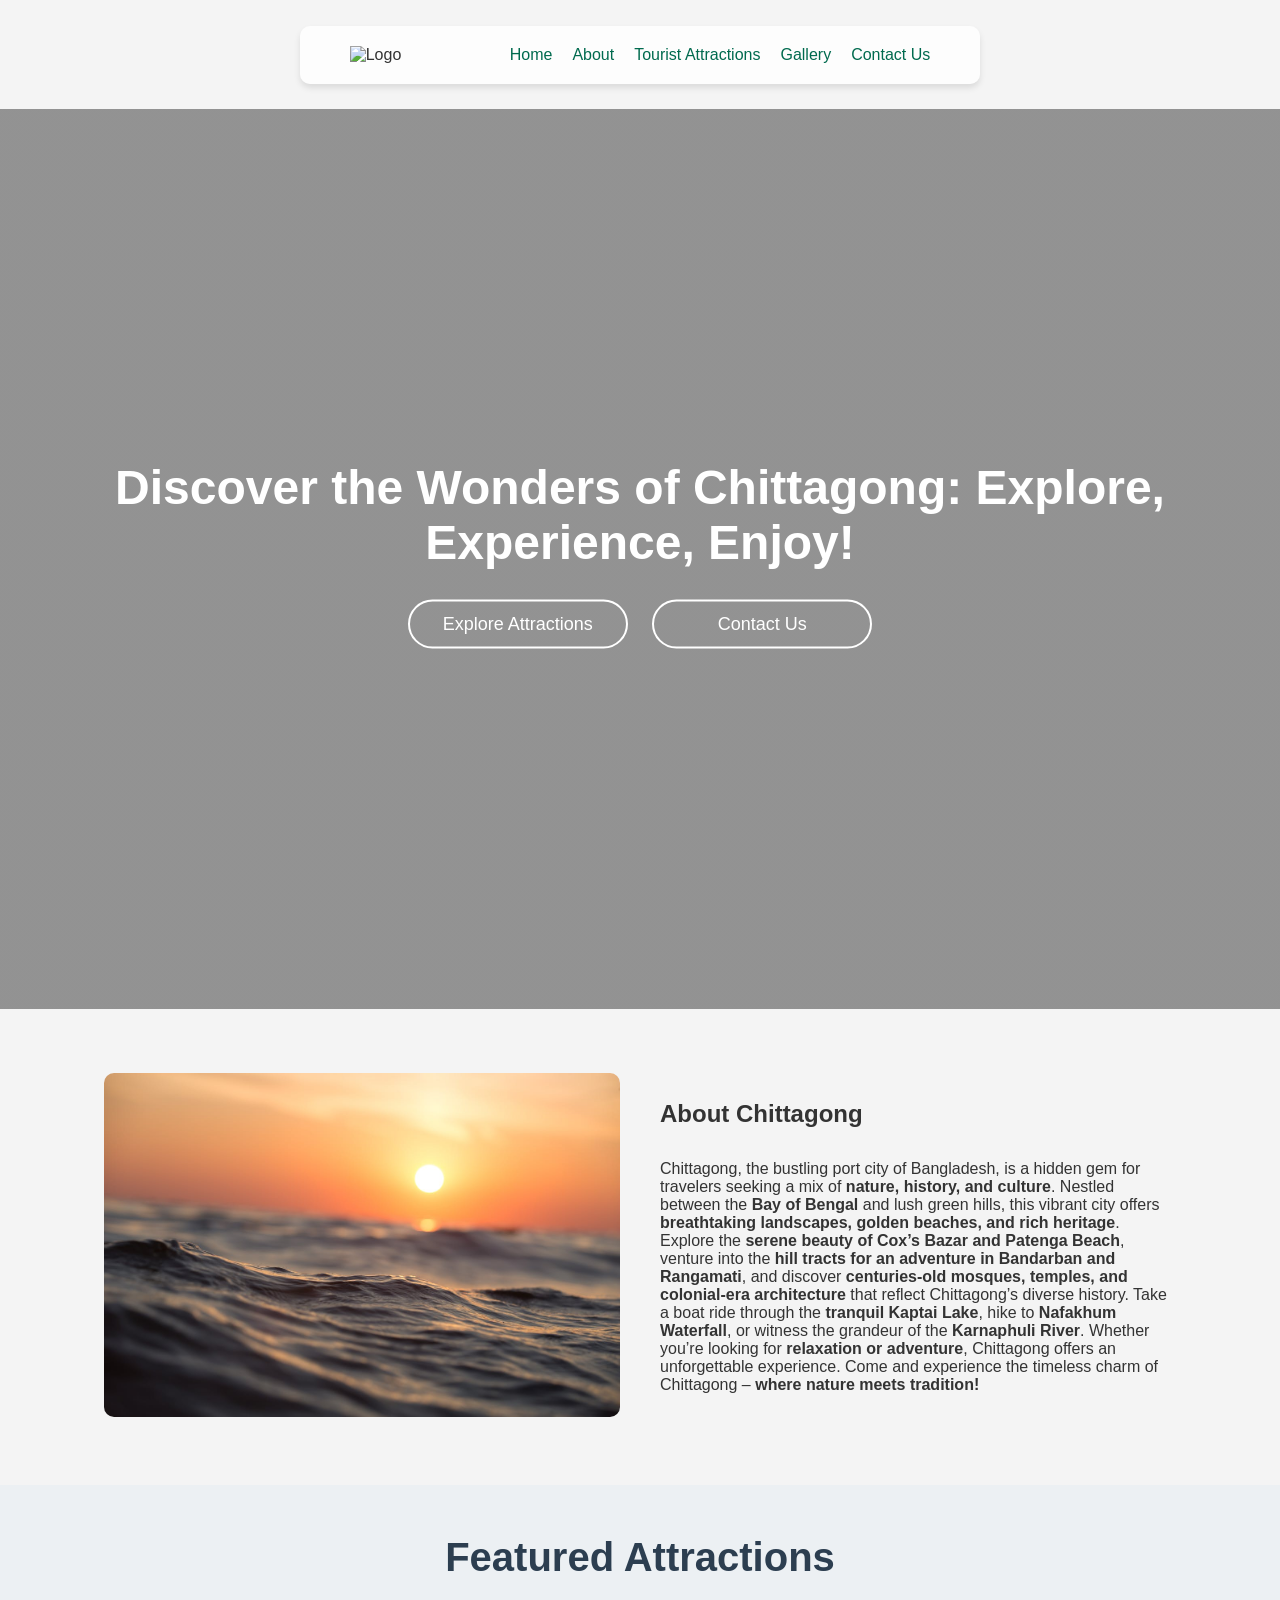
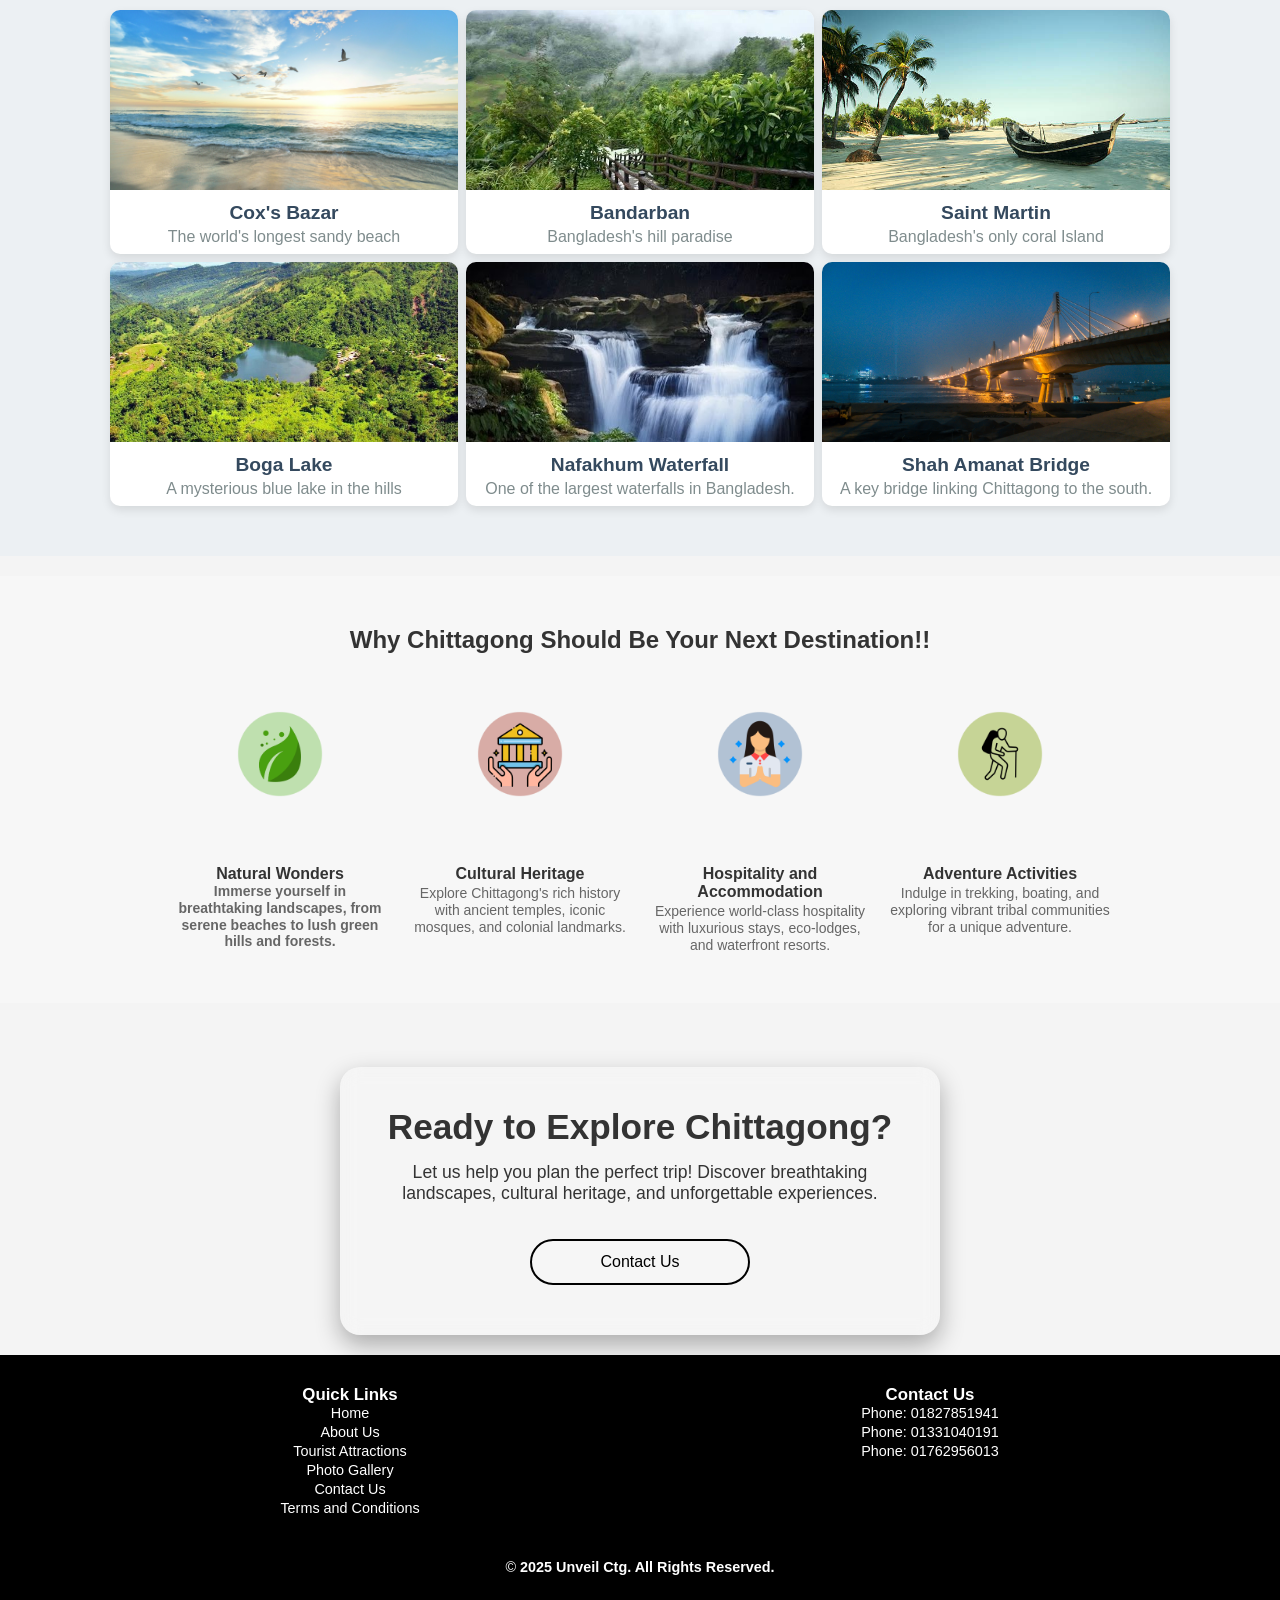
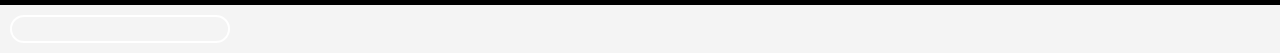
==== index.html @ c3ff89f8 "first commit" ====
<!DOCTYPE html>
<html lang="en">
<head>
    <meta charset="UTF-8">
    <meta name="viewport" content="width=device-width, initial-scale=1.0">
    <title>Unveil Chittagong</title>
    <link href="https://fonts.googleapis.com/css2?family=Playfair+Display:wght@400;700&family=Roboto:wght@300;400;500&display=swap" rel="stylesheet">
    <link rel="stylesheet" href="style.css">
    
</head>
<body>
    <header class="hero">
        <nav>
            <img src="images/Logo+.png" alt="Logo" class="logo">
            <a href="#Home">Home</a>
            <a href="About us/about.html">About</a>
            <a href="Tourist.html">Tourist Attractions</a>
            <a href="Gallery/gallery.html">Gallery</a>
            <a href="contact/contact.html">Contact Us</a>
        </nav>
    </header>

    <section id="Home" class="home">
        <div class="banner">
            <video autoplay loop muted>
                <source src="video/sea video.mp4" type="video/mp4">
            </video>
            <div class="content">
                <h1>Discover the Wonders of Chittagong: Explore, Experience, Enjoy!</h1>
                <div class="buttons">
                    <a href="Tourist.html"><button type="button"> Explore Attractions </button></a>
                    <a href="contact/contact.html"><button type="button"> Contact Us </button></a>
                </div>
            </div>
        </div>
    </section>

    <section id="About" class="about">
        <div class="about-container">
            <div class="about-image">
                <img src="Images/sea-image.jpg" alt="Sea View">
            </div>
            <div class="about-content">
                <h2>About Chittagong</h2>
                <p>Chittagong, the bustling port city of Bangladesh, is a hidden gem for travelers seeking a mix of <b>nature, history, and culture</b>. Nestled between the <b>Bay of Bengal</b> and lush green hills, this vibrant city offers <strong>breathtaking landscapes, golden beaches, and rich heritage</strong>.
                Explore the <strong>serene beauty of Cox’s Bazar and Patenga Beach</strong>, venture into the <strong>hill tracts for an adventure in Bandarban and Rangamati</strong>, and discover <strong>centuries-old mosques, temples, and colonial-era architecture</strong> that reflect Chittagong’s diverse history.
                Take a boat ride through the <strong>tranquil Kaptai Lake</strong>, hike to <strong>Nafakhum Waterfall</strong>, or witness the grandeur of the <strong>Karnaphuli River</strong>. Whether you’re looking for <strong>relaxation or adventure</strong>, Chittagong offers an unforgettable experience.
                Come and experience the timeless charm of Chittagong – <b>where nature meets tradition!</b></p>
            </div>
        </div>
    </section>

    <section id="Featured Attractions">
        <div class="container">
            <h2>Featured Attractions</h2>
            <div class="attractions-container">
            
                <div class="attractions-grid">
                
                    <div class="attraction">
                        <img src="Images/Cox'sbazar2.jpg" alt="Cox's Bazar">
                        <h3>Cox's Bazar</h3>
                        <p>The world's longest sandy beach</p>
                    </div>
                    <div class="attraction">
                        <img src="Images/Bandarban.jpg" alt="Bandarban">
                        <h3>Bandarban</h3>
                        <p>Bangladesh's hill paradise</p>
                    </div>
                    <div class="attraction">
                        <img src="Images/saint martin.jpg" alt="Saint Martin">
                        <h3>Saint Martin</h3>
                        <p>Bangladesh's only coral Island</p>
                    </div>
                    <div class="attraction">
                        <img src="Images/boga-lake.jpg" alt="Boga Lake">
                        <h3>Boga Lake</h3>
                        <p>A mysterious blue lake in the hills</p>
                    </div>
                    <div class="attraction">
                        <img src="Images/Nafakhum.jpg" alt="Nafakhum Waterfall">
                        <h3>Nafakhum Waterfall</h3>
                        <p>One of the largest waterfalls in Bangladesh.</p>
                    </div>
                    <div class="attraction">
                        <img src="Images/shah amanat.jpg" alt="Shah Amanat">
                        <h3>Shah Amanat Bridge</h3>
                        <p>A key bridge linking Chittagong to the south.</p>
                    </div>
                </div>
    
            
            </div>
        </div>
    </section>

    <section id="why-chittagong">
        <div class="container">
            <h2>Why Chittagong Should Be Your Next Destination!!</h2>
            <div class="features">
                <div class="feature"> 
                 <img src="Images/natural wonders.png" class="nature">
                    <h3>Natural Wonders<p>Immerse yourself in breathtaking landscapes, from serene beaches to lush green hills and forests.</p>
                </div>
                <div class="feature">
                    <img src="Images/heritage.png" class="heritage">
                    <h3>Cultural Heritage</h3><p>Explore Chittagong's rich history with ancient temples, iconic mosques, and colonial landmarks.</p>
                </div>
                <div class="feature">
                    <img src="Images/Hospitality.png" class="hospitality">
                    <h3>Hospitality and Accommodation</h3><p>Experience world-class hospitality with luxurious stays, eco-lodges, and waterfront resorts.</p>
                </div>
                <div class="feature">
                    <img src="Images/advednture.png" class="adventure">
                    <h3>Adventure Activities</h3> <p>Indulge in trekking, boating, and exploring vibrant tribal communities for a unique adventure.</p>
                </div>
            </div>
        </div>
    </section>



    <section class="sk-trip-section">
        <div class="sk-trip-container">
            <h1 class="sk-trip-title">Ready to Explore Chittagong?</h1>
            <p class="sk-trip-description">Let us help you plan the perfect trip! Discover breathtaking landscapes, cultural heritage, and unforgettable experiences.</p>
            <button id="sk-contactBtn" class="sk-trip-button">Contact Us</button>
        </div>
    </section>




    <footer class="footer">
        <div class="footer-container">
            
            <div class="footer-column left">
                <h3>Quick Links</h3>
                <ul>
                    <li><a href="#Home">Home</a></li>
                    <li><a href="About us/about.html" target="_blank">About Us</a></li>
                    <li><a href="Tourist.html" target="_blank">Tourist Attractions</a></li>
                    <li><a href="Gallery/gallery.html" target="_blank">Photo Gallery</a></li>
                    <li><a href="contact/contact.html" target="_blank">Contact Us</a></li>
                    <li><a href="terms.html" target="_blank">Terms and Conditions</a></li>
                </ul>
            </div>
            
            <div class="footer-column right">
                <h3>Contact Us</h3>
                <ul>
                    <li>Phone: 01827851941</li>
                    <li>Phone: 01331040191</li>
                    <li>Phone: 01762956013</li>
                </ul>
            </div>
        </div>
        <div class="footer-bottom">
            <p>&copy; <strong>2025 Unveil Ctg. All Rights Reserved.</strong></p>
        </div>
    </footer>
    <script src="script.js"></script>
</body>
</html>
---- style.css ----
* {
    margin: 0;
    padding: 0;
    font-family: sans-serif;
    box-sizing: border-box;
}

body {
    font-family: 'Roboto', sans-serif;
    margin: 0;
    padding: 0;
    background-color: #f4f4f4;
    color: #333;
    display: flex;
    flex-direction: column; 
}

.hero {
    
    background-size: cover;
    background-position: center;
    /* height: 300px; */
    display: flex;
    justify-content: center;
    align-items: flex-start;
    padding: 2% 5%;
    position: relative; 
}


.hero nav {
    display: flex;
    align-items: center;
    justify-content: center; 
    gap: 20px;
    background: rgba(255, 255, 255, 0.8);
    padding: 20px 50px;
    border-radius: 10px;
    box-shadow: 0px 4px 6px rgba(0, 0, 0, 0.1);
    z-index: 10; 
}

.hero nav a {
    text-decoration: none;
    color: #006a4e;
    font-weight: 500;
    font-size: 1rem;
    transition: color 0.3s, transform 0.3s;
}

.hero nav a:hover {
    color: #f7d774;
    transform: scale(1.1);
}

.hero .Logo{
    height: 50px;
    margin-right: auto;
}



.banner {
    width: 100%;
    height: 100vh;
    position: relative;
    background: linear-gradient(rgba(0, 0, 0, 0.40), rgba(0, 0, 0, 0.40));
    margin-top: 0; 
}


.banner video {
    position: absolute;
    top: 0;
    left: 0;
    width: 100%;
    height: 100%;
    object-fit: cover;
    z-index: -1;
}


.navbar {
    width: 90%;
    padding: 15px 30px;
    margin: auto;
    display: flex;
    align-items: center;
    justify-content: space-between;
    position: absolute;
    top: 0;
    left: 50%;
    transform: translateX(-50%);
    margin-bottom: 0; 
}


.logo {
    width: 140px;
    cursor: pointer;
}

.navbar ul {
    list-style: none;
    display: flex;
}

.navbar ul li {
    margin: 10px;
}

.navbar ul li a {
    text-decoration: none;
    text-transform: uppercase;
    color: white;
    font-weight: 600;
    padding: 10px;
    transition: 0.4s;
}

.navbar ul li a:hover {
    background: white;
    color: black;
    border-radius: 5px;
}

.content {
    width: 100%;
    position: absolute;
    color: white;
    top: 50%;
    transform: translateY(-50%);
    text-align: center;
    padding: 20px;
}

.content h1 {
    font-size: 3rem;
    font-weight: 800;
    margin-bottom: 20px;
}

button {
    width: 220px;
    padding: 12px;
    margin: 10px;
    text-align: center;
    border-radius: 50px;
    color: white;
    border: 2px solid white;
    font-size: 18px;
    cursor: pointer;
    font-weight: 400;
    background-color: transparent;
    transition: 0.4s;
}

button:hover {
    background: rgb(171, 190, 189);
    color: black;
    border: 2px solid rgb(171, 190, 189);
}


.about {
    display: flex;
    justify-content: space-between;
    align-items: center;
    padding: 5%;
    gap: 50px;
    max-width: 1200px;
    margin: auto;
}
.about-container{
    display: flex;
    justify-content: center;
    align-items: center;
    gap: 40px;
}
.about .inner {
    width: 48%; 
}
.about-image{
    width: 50%;
}
.about-content{
    width: 50%;
    display: flex;
    flex-direction: column;
    gap: 2rem;

}
.about-image img {
    width: 100%;
    border-radius: 10px;
}

@media (max-width: 1024px) {
    .content h1 {
        font-size: 2.5rem;
    }

    .navbar {
        flex-direction: column;
        text-align: center;
    }

    .navbar ul {
        flex-direction: column;
        gap: 10px;
    }

    .navbar ul li {
        margin: 5px 0;
    }
}

@media (max-width: 900px) {
    .about {
        flex-direction: column; 
        text-align: center;
    }

    .about .inner {
        width: 90%;
    }
}



@media (max-width: 480px) {
    .content h1 {
        font-size: 1.8rem;
    }

    .navbar {
        padding: 10px;
    }

    .logo {
        width: 120px;
    }

    .about .inner {
        width: 100%;
    }
}








#Featured\ Attractions {
    background-color: #ECF0F3; 
    padding: 50px 0;
    text-align: center;
}

#Featured\ Attractions h2 {
    font-size: 2.5rem; 
    color: #2C3E50;
    margin-bottom: 30px; 
    text-align: center; 
}


.attractions-grid {
    display: grid;
    grid-template-columns: repeat(3, 1fr);
    gap: 8px; 
    max-width: 1100px;
    margin: auto;
    padding: 0 20px;
}


.attraction {
    background: white;
    border-radius: 10px;
    overflow: hidden;
    box-shadow: 0 4px 10px rgba(0, 0, 0, 0.1);
    transition: transform 0.3s ease, box-shadow 0.3s ease;
    margin-bottom: 0; 
}

.attraction img {
    width: 100%;
    height: 180px;
    object-fit: cover;
}

.attraction h3 {
    font-size: 1.2rem;
    color: #34495E;
    margin: 8px 0 4px;
}

.attraction p {
    font-size: 1rem;
    color: #7F8C8D;
    margin-bottom: 8px; 
}

/* Hover Effect */
.attraction:hover {
    transform: translateY(-3px);
    box-shadow: 0 6px 15px rgba(0, 0, 0, 0.12);
}

/* Responsive for Mobile */
@media (max-width: 768px) {
    .attractions-grid {
        grid-template-columns: repeat(2, 1fr); 
        gap: 8px; 
    }
}




#why-chittagong {
    background-color: #f7f7f7;
    padding: 50px 20px;
    text-align: center;
    margin-top: 20px; 
}

.features {
    display: flex;
    flex-wrap: wrap;
    gap: 20px;
    justify-content: center;
}

.feature {
    text-align: center;
    width: 220px;
    transition: transform 0.3s ease;
}

.feature img {
    width: 200px;
    height: auto;
    border-radius: 50%;
    margin-bottom: 5px;
}

.feature h3 {
    font-size: 16px;
    font-weight: bold;
    margin: 2px 0;
    color: #333;
}

.feature p {
    font-size: 14px;
    color: #666;
    margin: 0;
    line-height: 1.2;
}


/* Main Container */
.sk-trip-section {
display: flex;
justify-content: center;
align-items: center;
width: 100%;
padding-top: 5%;
}

/* Content Box */
.sk-trip-container {
background: rgba(255, 255, 255, 0.1);
backdrop-filter: blur(10px);
text-align: center;
padding: 40px;
border-radius: 20px;
box-shadow: 0 10px 25px rgba(0, 0, 0, 0.3);
width: 90%;
max-width: 600px;
}

/* Headline */
.sk-trip-title {
font-size: 2.2em;
font-weight: bold;
margin-bottom: 15px;

}

/* Description */
.sk-trip-description {
font-size: 1.1em;
margin-bottom: 25px;

}

/* Transparent Button */
.sk-trip-button {
background: transparent;
color: black;
border: 2px solid black;
padding: 12px 30px;
font-size: 1em;
border-radius: 50px;
cursor: pointer;
font-weight: 500;
transition: all 0.3s ease-in-out;
backdrop-filter: blur(5px);
}

.sk-trip-button:hover {
background: rgba(219, 226, 239, 0.2);
transform: scale(1.05);
}

/* Responsive Design */
@media (max-width: 768px) {
.sk-trip-container {
padding: 30px;
width: 95%;
}

.sk-trip-title {
font-size: 2em;
}

.sk-trip-description {
font-size: 1em;
}

.sk-trip-button {
padding: 10px 25px;
font-size: 0.9em;
}
}

@media (max-width: 480px) {
.sk-trip-container {
padding: 25px;
}

.sk-trip-title {
font-size: 1.8em;
}

.sk-trip-description {
font-size: 0.95em;
}

.sk-trip-button {
padding: 10px 20px;
font-size: 0.85em;
}
}



/* Footer */
footer {
    background-color: #000;
    color: white;
    text-align: center;
    padding: 20px 0;
    font-size: 0.9rem;
    margin-top: 20px;
}

/* Footer Container */
.footer-container {
    max-width: 1200px;
    margin: 0 auto;
    padding: 0 20px;
    display: flex;
    justify-content: space-between;
    flex-wrap: wrap;
}

/* Footer Columns */
.footer-column {
    padding: 10px;
    flex: 1;
}

.footer-column ul {
    list-style: none;
    padding: 0;
    margin: 0;
}

.footer-column ul li {
    margin-bottom: 3px;
}

.footer-column ul li a {
    text-decoration: none;
    color: #fff;
    transition: color 0.3s;
}

.footer-column ul li a:hover {
    color: #f7d774;
}

/* Footer Bottom */
.footer-bottom {
    margin-top: 20px;
    text-align: center;
    padding: 10px 0;
}
@media (max-width: 768px) {
    .footer-container {
        flex-direction: column;
        align-items: center;
    }

    .footer-column {
        text-align: center;
        margin-bottom: 15px;
    }

    .footer-bottom {
        margin-top: 20px;
    }
}
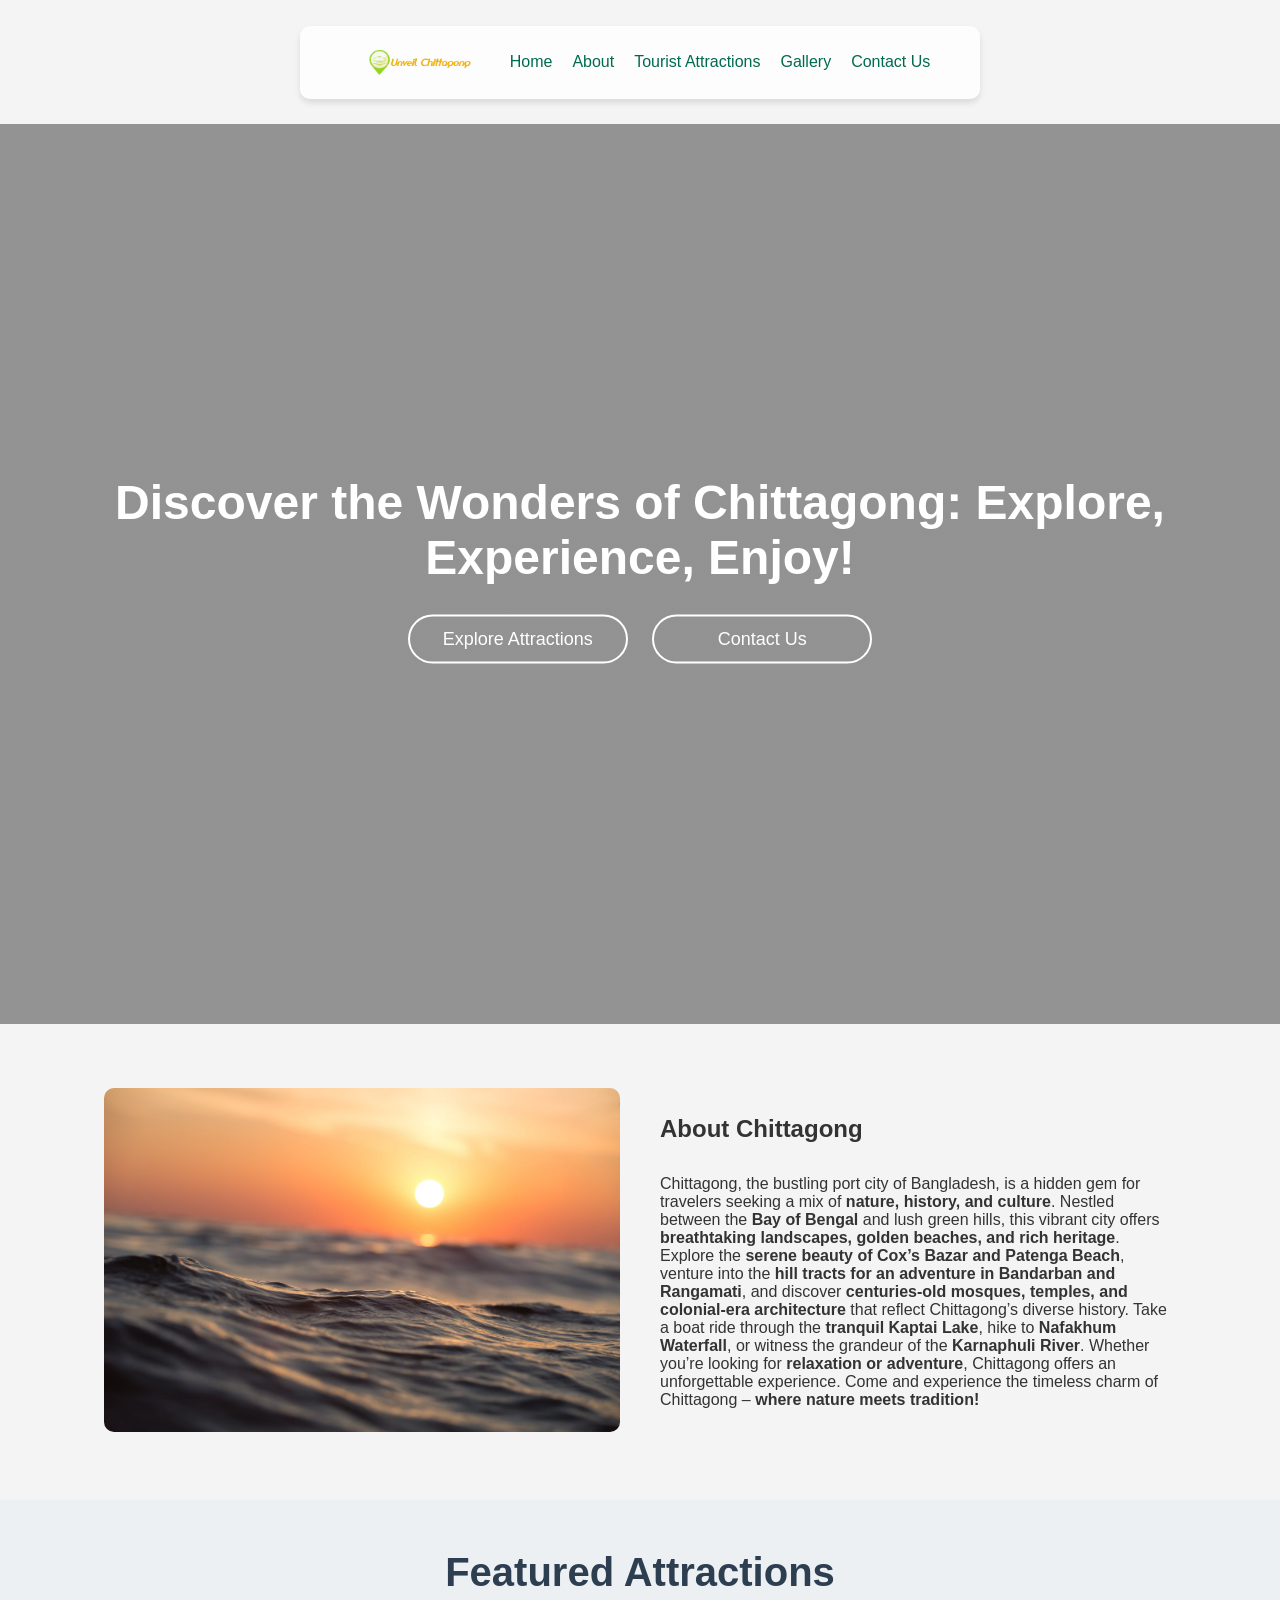
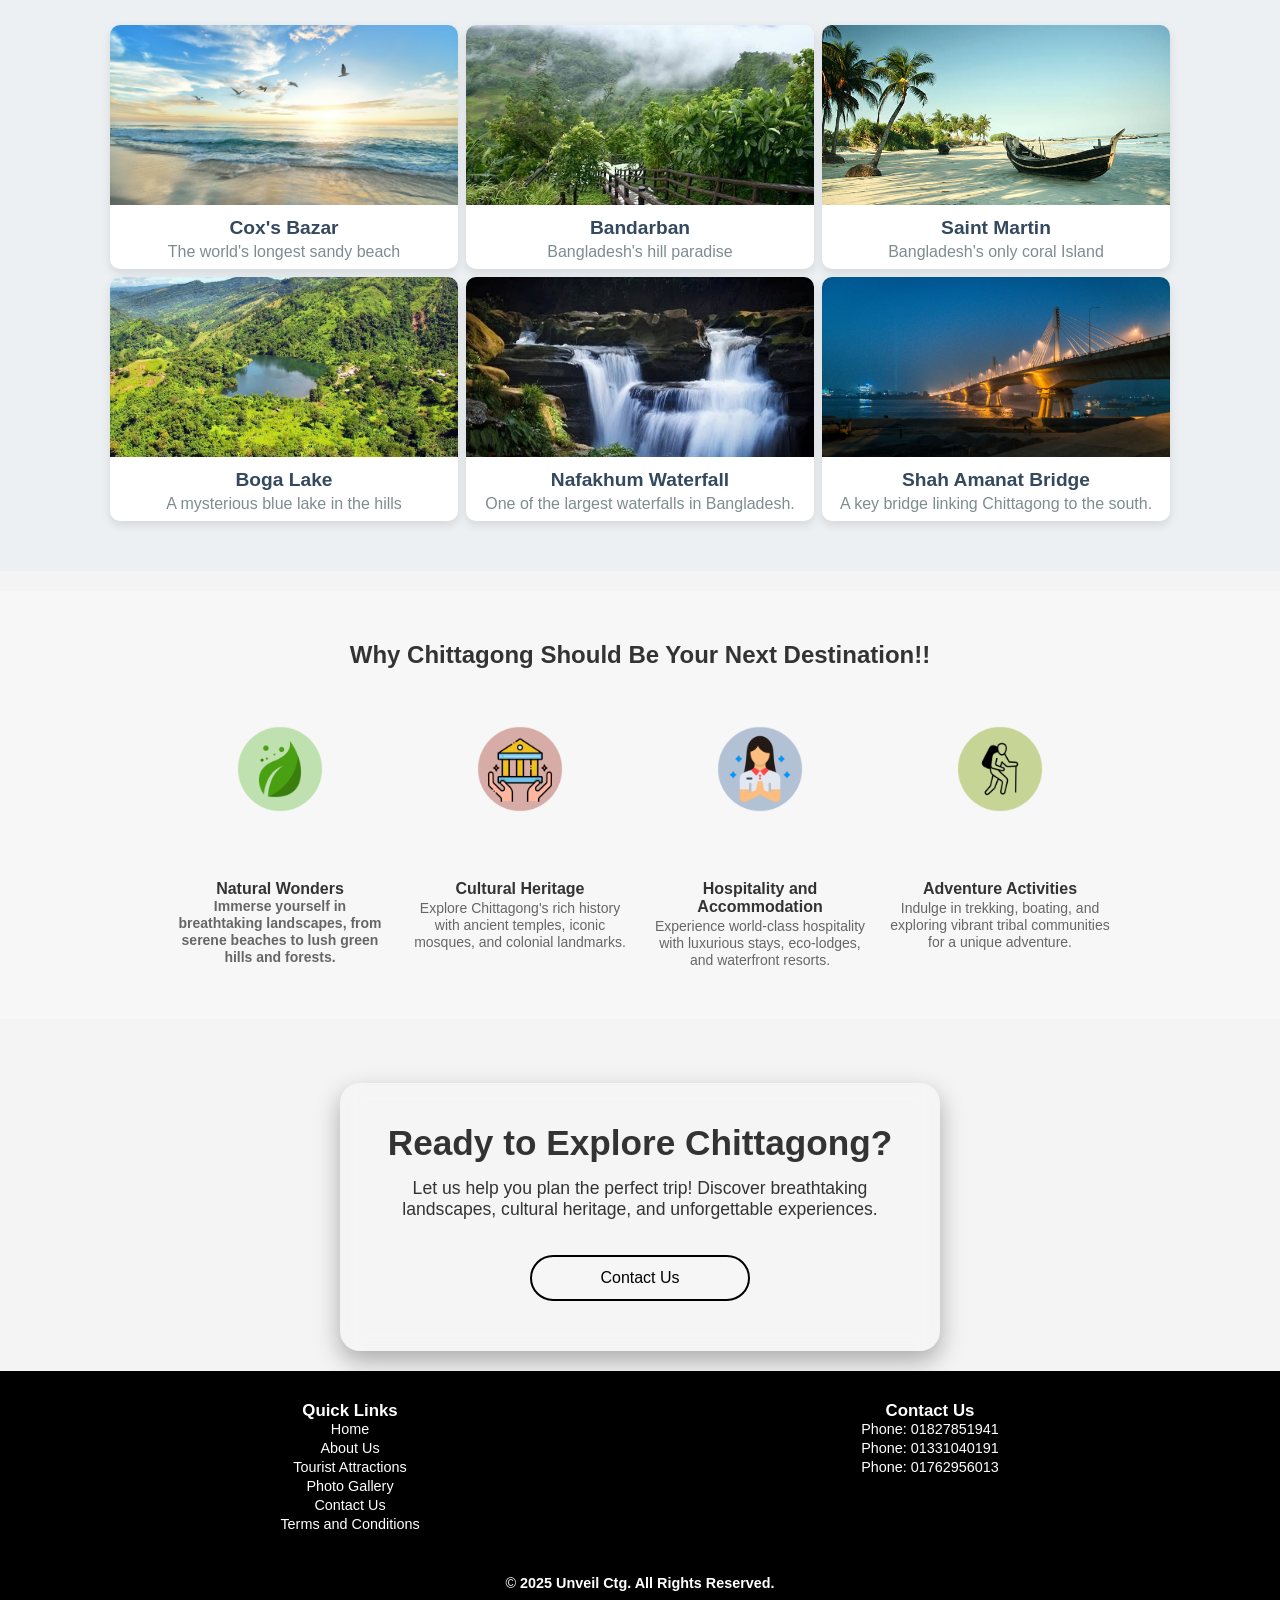
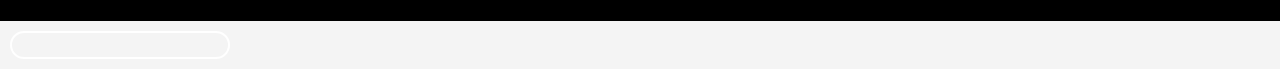
==== commit 8d085db6: "Logo Folder Change" ====
--- a/index.html
+++ b/index.html
@@ -11,7 +11,7 @@
 <body>
     <header class="hero">
         <nav>
-            <img src="images/Logo+.png" alt="Logo" class="logo">
+            <img src="Logo-and-favicon/logo.png" alt="Logo" class="logo">
             <a href="#Home">Home</a>
             <a href="About us/about.html">About</a>
             <a href="Tourist.html">Tourist Attractions</a>
